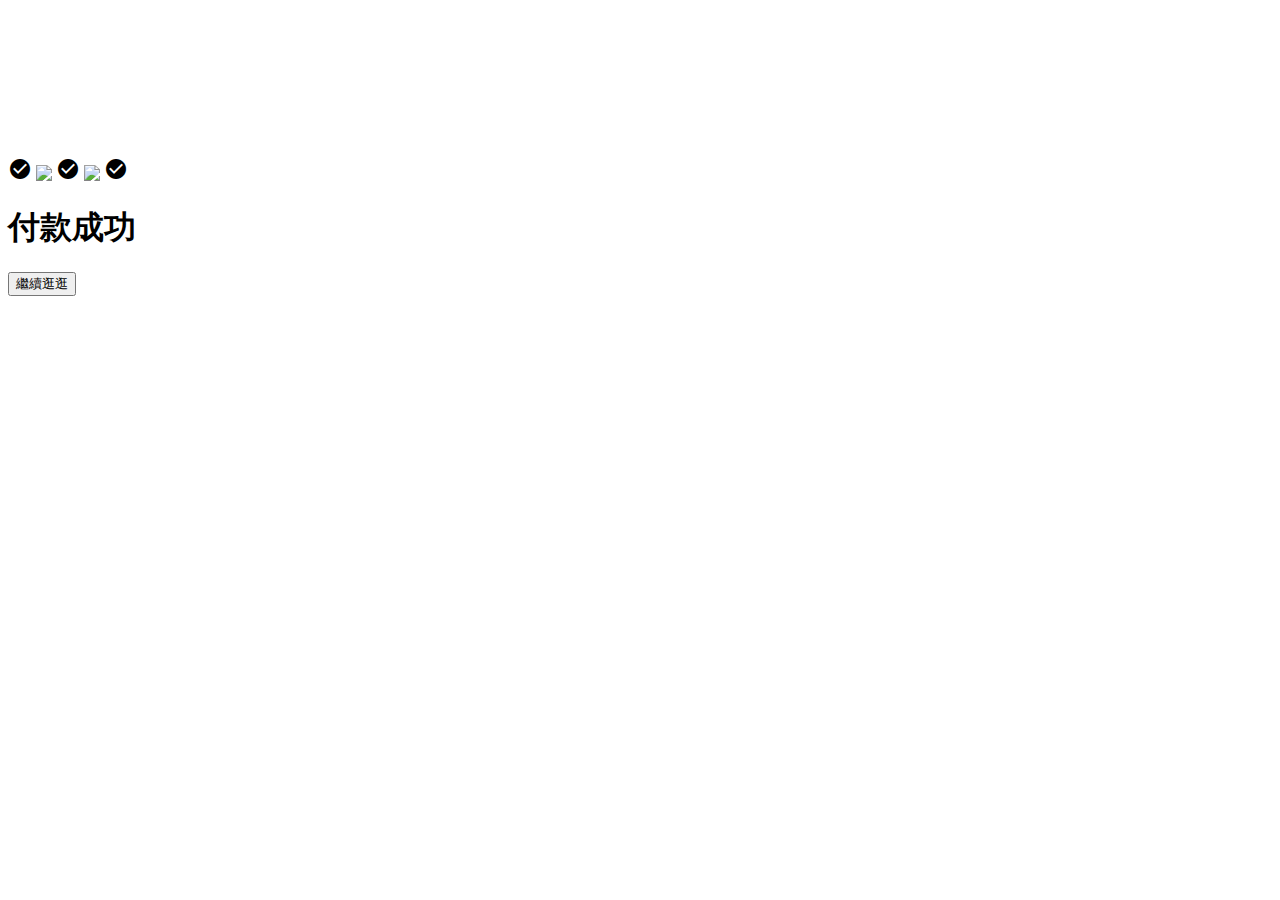
==== payment.html @ 8952e62a "修改" ====
<!DOCTYPE html>
<html lang="en">
<head>
    <meta charset="UTF-8">
    <meta name="viewport" content="width=device-width, initial-scale=">
    <link href="https://fonts.googleapis.com/icon?family=Material+Icons" rel="stylesheet">
    <link rel="stylesheet" href="https://unpkg.com/aos@next/dist/aos.css" />
    <script src="https://unpkg.com/aos@next/dist/aos.js"></script>
<script>
 AOS.init();
</script>
  <title>付款成功</title>
</head>
<body>
  <div class="container">

   <div class="header" data-aos="fade-up">
    <img class="ham" src="https://raw.githubusercontent.com/hexschool/webLayoutTraining1st/4b3f0c5bd9792f8ce30b1238d5bf3ec28fb76ef2/student-week1/dehaze-24px.png" alt="">
    <img class="logo" src="https://raw.githubusercontent.com/hexschool/webLayoutTraining1st/a3ed9441c2522e2b8edb35a9847121eb3e6af16e/student-week1/logo-all-dark.svg" alt="">
    <ul class="menu">
      <li><a href="#">首頁</a></li>
      <li><a href="#">甜點</a></li>
      <li><a href="#">登入</a></li>
    </ul>
    <div class="cart"><a href="#"><img  src="https://github.com/hexschool/webLayoutTraining1st/blob/master/student-week1/shopping_cart.png?raw=true" alt=""></a></div>
    </div>
  <div class="payment">
   <img class="banner" data-aos="flip-left" src="https://bit.ly/2P7GhNd" alt="">
    <div class="check">
        <i class="material-icons md-48">check_circle</i>
        <img src="https://img.icons8.com/office/80/000000/horizontal-line.png"/>
        <i class="material-icons md-48">check_circle</i>
        <img src="https://img.icons8.com/office/80/000000/horizontal-line.png"/>
        <i class="material-icons md-48">check_circle</i>
      <h1>付款成功</h1>
      <button>繼續逛逛</button>
    </div>
    </div>
  </div>
    <div class="mail" data-aos="flip-left">    
      <p> <img class="s_logo" src="https://raw.githubusercontent.com/hexschool/webLayoutTraining1st/master/student-week1/logo-light.svg" alt="" >訂閱你我的甜蜜郵件</p>
         <form action="#">
                    <img  class="mail_icon" src="https://github.com/hexschool/webLayoutTraining1st/blob/master/student-week1/mail-24px.png?raw=true" alt="">
                    <input class="email" type="text" name="email">
                    <button class="enter"><img src="https://raw.githubusercontent.com/hexschool/webLayoutTraining1st/master/student-week1/arrow_forward-24px.png"></button>
        </form>
    </div>
    
  <div class="footer">
    <div class="footer_left"data-aos="zoom-in-down">
    <img class="logo2" src="https://raw.githubusercontent.com/hexschool/webLayoutTraining1st/4b3f0c5bd9792f8ce30b1238d5bf3ec28fb76ef2/student-week1/logotype-lg-dark.svg" alt="">
    <div class="contact">
    <ul>
      <li>07-1234-5678  </li>
      <li>sweetaste@email.com</li>
      <li>800 高雄市新興區幸福路 520 號</li>
    </ul>
    <img class="icon" src="https://raw.githubusercontent.com/hexschool/webLayoutTraining1st/4b3f0c5bd9792f8ce30b1238d5bf3ec28fb76ef2/student-week1/ic-line%40.svg" alt="">
    <img  class="icon" src="https://raw.githubusercontent.com/hexschool/webLayoutTraining1st/4b3f0c5bd9792f8ce30b1238d5bf3ec28fb76ef2/student-week1/ic-facebook.svg" alt="">   
    </div>
      <p>© 2018 Sweetaste* All Rights Reserved</p>
    </div>
    <div class="footer_right"  data-aos="zoom-out-right">
      <h3>吃甜點的好日子。<br>今天是個 — </h3>
    </div>
</div>
</body>
  </html>
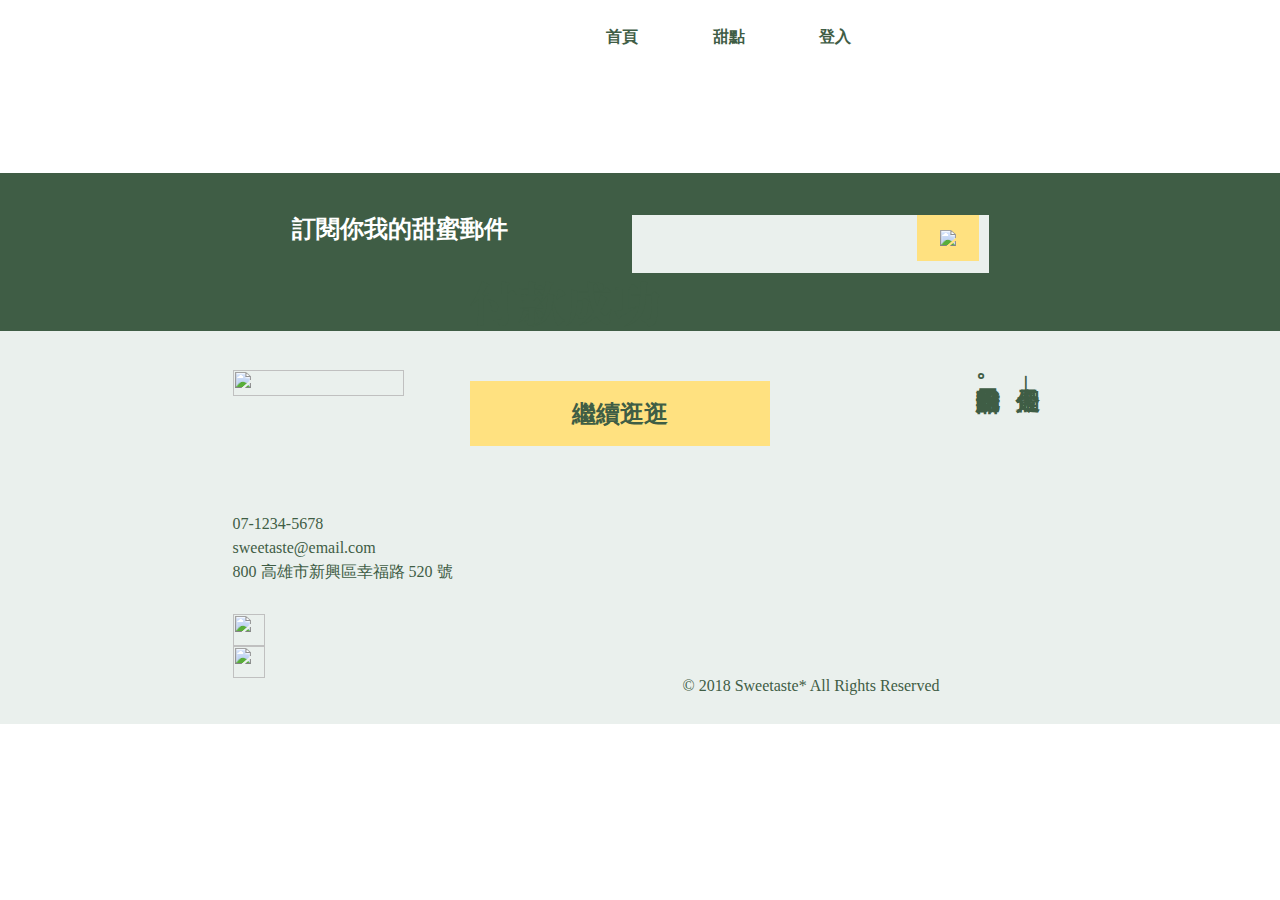
==== commit f7ac177a: "修改" ====
--- a/payment.html
+++ b/payment.html
@@ -6,6 +6,7 @@
     <link href="https://fonts.googleapis.com/icon?family=Material+Icons" rel="stylesheet">
     <link rel="stylesheet" href="https://unpkg.com/aos@next/dist/aos.css" />
     <script src="https://unpkg.com/aos@next/dist/aos.js"></script>
+    <link rel="stylesheet" href="scss/all.css">
 <script>
  AOS.init();
 </script>
@@ -13,41 +14,53 @@
 </head>
 <body>
   <div class="container">
+    <div class="header">
+     <img class="ham" src="https://raw.githubusercontent.com/hexschool/webLayoutTraining1st/4b3f0c5bd9792f8ce30b1238d5bf3ec28fb76ef2/student-week1/dehaze-24px.png" alt="">
+    <a href="index.html"><img class="logo" src="https://raw.githubusercontent.com/hexschool/webLayoutTraining1st/a3ed9441c2522e2b8edb35a9847121eb3e6af16e/student-week1/logo-all-dark.svg" alt=""></a>
+     <ul class="menu">
+       <li><a href="index.html">首頁</a></li>
+       <li><a href="#">甜點</a></li>
+       <li><a href="#">登入</a></li>
+     </ul>
+      <div class="cart"><a href="payment.html">
+           <img src="https://github.com/hexschool/webLayoutTraining1st/blob/master/student-week1/shopping_cart.png?raw=true" alt=""></a></div>
+     </div>
+  <div class="container payment">
+   <img class="banner" src="img/pay.png" alt="">
+    <div class="check">
+      <div>
+        <span class="material-icons">
+          check_circle
+        </span>
+        <span class="left"></span>
+        <span class="material-icons">
+          check_circle
+        </span>
+        <span class="right"></span>
+        <span class="material-icons">
+          check_circle</span>
+      </div>
 
-   <div class="header" data-aos="fade-up">
-    <img class="ham" src="https://raw.githubusercontent.com/hexschool/webLayoutTraining1st/4b3f0c5bd9792f8ce30b1238d5bf3ec28fb76ef2/student-week1/dehaze-24px.png" alt="">
-    <img class="logo" src="https://raw.githubusercontent.com/hexschool/webLayoutTraining1st/a3ed9441c2522e2b8edb35a9847121eb3e6af16e/student-week1/logo-all-dark.svg" alt="">
-    <ul class="menu">
-      <li><a href="#">首頁</a></li>
-      <li><a href="#">甜點</a></li>
-      <li><a href="#">登入</a></li>
-    </ul>
-    <div class="cart"><a href="#"><img  src="https://github.com/hexschool/webLayoutTraining1st/blob/master/student-week1/shopping_cart.png?raw=true" alt=""></a></div>
-    </div>
-  <div class="payment">
-   <img class="banner" data-aos="flip-left" src="https://bit.ly/2P7GhNd" alt="">
-    <div class="check">
-        <i class="material-icons md-48">check_circle</i>
-        <img src="https://img.icons8.com/office/80/000000/horizontal-line.png"/>
-        <i class="material-icons md-48">check_circle</i>
-        <img src="https://img.icons8.com/office/80/000000/horizontal-line.png"/>
-        <i class="material-icons md-48">check_circle</i>
-      <h1>付款成功</h1>
-      <button>繼續逛逛</button>
-    </div>
+      <div>
+        <img src="img/pay_sucess.png" alt="">
+      </div>
+
+      <div>
+        <button class="pointer bold">繼續逛逛</button></div>
+      </div>
     </div>
   </div>
-    <div class="mail" data-aos="flip-left">    
+  
+    <div class="mail">
       <p> <img class="s_logo" src="https://raw.githubusercontent.com/hexschool/webLayoutTraining1st/master/student-week1/logo-light.svg" alt="" >訂閱你我的甜蜜郵件</p>
-         <form action="#">
+         <form class="mail_form" action="#">
                     <img  class="mail_icon" src="https://github.com/hexschool/webLayoutTraining1st/blob/master/student-week1/mail-24px.png?raw=true" alt="">
                     <input class="email" type="text" name="email">
-                    <button class="enter"><img src="https://raw.githubusercontent.com/hexschool/webLayoutTraining1st/master/student-week1/arrow_forward-24px.png"></button>
-        </form>
+                    <button class="enter pointer"><img src="https://raw.githubusercontent.com/hexschool/webLayoutTraining1st/master/student-week1/arrow_forward-24px.png"></button>
+   </form>
     </div>
-    
   <div class="footer">
-    <div class="footer_left"data-aos="zoom-in-down">
+    <div class="footer_left">
     <img class="logo2" src="https://raw.githubusercontent.com/hexschool/webLayoutTraining1st/4b3f0c5bd9792f8ce30b1238d5bf3ec28fb76ef2/student-week1/logotype-lg-dark.svg" alt="">
     <div class="contact">
     <ul>
@@ -55,14 +68,15 @@
       <li>sweetaste@email.com</li>
       <li>800 高雄市新興區幸福路 520 號</li>
     </ul>
-    <img class="icon" src="https://raw.githubusercontent.com/hexschool/webLayoutTraining1st/4b3f0c5bd9792f8ce30b1238d5bf3ec28fb76ef2/student-week1/ic-line%40.svg" alt="">
-    <img  class="icon" src="https://raw.githubusercontent.com/hexschool/webLayoutTraining1st/4b3f0c5bd9792f8ce30b1238d5bf3ec28fb76ef2/student-week1/ic-facebook.svg" alt="">   
+    <a href="#"><img class="icon" src="https://raw.githubusercontent.com/hexschool/webLayoutTraining1st/4b3f0c5bd9792f8ce30b1238d5bf3ec28fb76ef2/student-week1/ic-line%40.svg" alt=""></a>
+    <a href="#"><img  class="icon" src="https://raw.githubusercontent.com/hexschool/webLayoutTraining1st/4b3f0c5bd9792f8ce30b1238d5bf3ec28fb76ef2/student-week1/ic-facebook.svg" alt=""></a>
     </div>
       <p>© 2018 Sweetaste* All Rights Reserved</p>
     </div>
-    <div class="footer_right"  data-aos="zoom-out-right">
+    <div class="footer_right">
       <h3>吃甜點的好日子。<br>今天是個 — </h3>
     </div>
-</div>
+  </div>
+
 </body>
-  </html>+  </html>
--- a/scss/all.css
+++ b/scss/all.css
@@ -0,0 +1,520 @@
+html, body, div, span, applet, object, iframe,
+h1, h2, h3, h4, h5, h6, p, blockquote, pre,
+a, abbr, acronym, address, big, cite, code,
+del, dfn, em, img, ins, kbd, q, s, samp,
+small, strike, strong, sub, sup, tt, var,
+b, u, i, center,
+dl, dt, dd, ol, ul, li,
+fieldset, form, label, legend,
+table, caption, tbody, tfoot, thead, tr, th, td,
+article, aside, canvas, details, embed,
+figure, figcaption, footer, header, hgroup,
+menu, nav, output, ruby, section, summary,
+time, mark, audio, video {
+  font-family: Helvetica Neue;
+  margin: 0;
+  padding: 0;
+  border: 0;
+  font-size: 100%;
+  font: inherit;
+  vertical-align: baseline;
+}
+
+/* HTML5 display-role reset for older browsers */
+article, aside, details, figcaption, figure,
+footer, header, hgroup, menu, nav, section {
+  display: block;
+}
+
+body {
+  line-height: 1;
+  font-family: Helvetica Neue;
+}
+
+ol, ul {
+  list-style: none;
+}
+
+blockquote, q {
+  quotes: none;
+}
+
+blockquote:before, blockquote:after,
+q:before, q:after {
+  content: '';
+  content: none;
+}
+
+table {
+  border-collapse: collapse;
+  border-spacing: 0;
+}
+
+img {
+  max-width: 100%;
+  display: block;
+  height: auto;
+}
+
+.bold {
+  font-weight: bold;
+}
+
+a {
+  text-decoration: none;
+}
+
+.container {
+  max-width: 940px;
+  margin: 0 auto;
+}
+
+.pointer{
+  cursor: pointer;
+}
+
+.ham {
+  width: 24px;
+  height: 24px;
+  display: none;
+  padding-left: 40px;
+  padding-top: 20px;
+  cursor: pointer;
+}
+
+.menu {
+  display: -webkit-box;
+  display: -ms-flexbox;
+  display: flex;
+  width: 319px;
+  -ms-flex-pack: distribute;
+      justify-content: space-around;
+}
+
+.menu li {
+  font-size: 16px;
+  line-height: 73px;
+  font-weight: bold;
+}
+
+.menu a {
+  padding: 10px;
+  color: #3F5D45;
+  border-radius: 5px;
+}
+
+.menu a:hover {
+  background-color: #EAF0ED;
+}
+
+.cart {
+  padding-top: 25px;
+  margin-right: 42px;
+}
+
+.cart a:hover {
+  background-color: white;
+}
+
+.banner img {
+  display: block;
+  padding-left: 42px;
+  padding-right: 42px;
+  margin: 0 auto;
+}
+
+.logo {
+  width: 219.5px;
+  margin-top: 20px;
+  margin-bottom: 20px;
+}
+
+.header {
+  display: -webkit-box;
+  display: -ms-flexbox;
+  display: flex;
+  -webkit-box-pack: justify;
+      -ms-flex-pack: justify;
+          justify-content: space-between;
+}
+
+.type {
+  font-size: 24px;
+  width: 33%;
+  margin-right: 20px;
+  margin-top: 30px;
+}
+
+.type li {
+  border: 1px solid #EAF0ED;
+  padding-top: 16px;
+  padding-bottom: 16px;
+}
+
+.type a {
+  color: #3F5D45;
+  padding-right: 60px;
+  padding-left: 60px;
+  padding-top: 16px;
+  padding-bottom: 16px;
+}
+
+.type a:hover {
+  background-color: #EAF0ED;
+}
+
+.type_head {
+  color: white;
+  width: 128px;
+  padding-right: 64px;
+  padding-left: 64px;
+  background-color: #3F5D45;
+}
+
+.inner {
+  margin-top: 40px;
+  display: -webkit-box;
+  display: -ms-flexbox;
+  display: flex;
+  -webkit-box-pack: justify;
+      -ms-flex-pack: justify;
+          justify-content: space-between;
+}
+
+.product_name {
+  border-left: 1px solid #EAF0ED;
+  border-right: 1px solid #EAF0ED;
+  max-width: 300px;
+  height: 50px;
+  display: -webkit-box;
+  display: -ms-flexbox;
+  display: flex;
+  -webkit-box-align: center;
+      -ms-flex-align: center;
+          align-items: center;
+  -ms-flex-pack: distribute;
+      justify-content: space-around;
+  color: #3F5D45;
+  font-size: 20px;
+}
+
+.price {
+  text-align: center;
+  padding-top: 15px;
+  height: 35px;
+  border-left: 1px solid #EAF0ED;
+  padding-left: 30px;
+}
+
+.add_cart {
+  display: block;
+  background-color: #EAF0ED;
+  color: #3F5D45;
+  font-size: 24px;
+  line-height: 33px;
+  padding-top: 15px;
+  padding-bottom: 15px;
+  text-align: center;
+}
+
+.add_cart:hover {
+  background-color: #3F5D45;
+  color: white;
+}
+
+.product_list {
+  display: -webkit-box;
+  display: -ms-flexbox;
+  display: flex;
+  -ms-flex-pack: distribute;
+      justify-content: space-around;
+  -ms-flex-wrap: wrap;
+      flex-wrap: wrap;
+}
+
+.product {
+  max-width: 300px;
+  margin-right: 20px;
+  margin-top: 30px;
+  position: relative;
+}
+
+.product h4 {
+  line-height: 20px;
+  margin-left: 10px;
+  margin-right: 10px;
+  margin-top: 10.08px;
+  margin-bottom: 9.24px;
+  color: white;
+  font-size: 16px;
+}
+
+.today {
+  width: 36px;
+  background-color: #3F5D45;
+  position: absolute;
+  left: 20px;
+  top: 0;
+}
+
+.like {
+  position: absolute;
+  right: 22px;
+  top: 19px;
+}
+
+.page {
+  display: -webkit-box;
+  display: -ms-flexbox;
+  display: flex;
+  -webkit-box-pack: end;
+      -ms-flex-pack: end;
+          justify-content: flex-end;
+  margin-top: 80px;
+  margin-bottom: 50px;
+}
+
+.arrow a {
+  padding-top: 16px;
+  padding-bottom: 16px;
+  padding-right: 26px;
+  padding-left: 26px;
+}
+
+.num a {
+  border: 1px solid #EAF0ED;
+  padding-top: 16px;
+  padding-bottom: 16px;
+  padding-right: 26px;
+  padding-left: 26px;
+  color: #3F5D45;
+}
+
+.num a:hover {
+  background-color: #3F5D45;
+  color: white;
+}
+
+.payment {
+  position: relative;
+}
+
+.payment_banner {
+  width: 940px;
+  height: 460px;
+  margin-bottom: 100px;
+}
+
+.check {
+  position: absolute;
+  top: 100px;
+  left: 300px;
+  height: 300px;
+  display:flex;
+  flex-direction:column;
+  justify-content:space-around;
+}
+.check span{
+  color:#3F5D45;
+}
+.check button {
+  font-weight: bolder;
+  color: #3F5D45;
+  background-color: #FFE180;
+  border: none;
+  font-size: 24px;
+  line-height: 20px;
+  width: 300px;
+  height: 65px;
+}
+
+.check .borderRight {
+  border-bottom: 1px solid #3F5D45;
+  width: 66px;
+  display: inline-block;
+  position: absolute;
+  top: 12px;
+  left: 109px;
+}
+
+.material-icons.md-48 {
+  color: #3F5D45;
+}
+
+form {
+  position: relative;
+}
+
+.mail {
+  margin-top: 100px;
+  display: -webkit-box;
+  display: -ms-flexbox;
+  display: flex;
+  -webkit-box-pack: center;
+      -ms-flex-pack: center;
+          justify-content: center;
+  width: 100%;
+  height: 116px;
+  background-color: #3F5D45;
+  color: white;
+  padding-top: 42px;
+}
+
+.mail p {
+  margin-right: 124px;
+  font-size: 24px;
+  line-height: 29px;
+  font-weight: 800;
+}
+
+.logo2 {
+  width: 171.22px;
+  height: 26.6px;
+}
+
+.icon {
+  width: 32px;
+  height: 32px;
+  margin-right: 8px;
+}
+
+.footer {
+  display: -webkit-box;
+  display: -ms-flexbox;
+  display: flex;
+  -ms-flex-pack: distribute;
+      justify-content: space-around;
+  background-color: #EAF0ED;
+  color: #3F5D45;
+  font-size: 16px;
+  padding-top: 38.9px;
+}
+
+.footer_left {
+  width: 270px;
+  display: -webkit-box;
+  display: -ms-flexbox;
+  display: flex;
+  -webkit-box-orient: vertical;
+  -webkit-box-direction: normal;
+      -ms-flex-direction: column;
+          flex-direction: column;
+  padding-bottom: 30px;
+}
+
+.footer_left ul {
+  margin-top: 115.5px;
+  margin-bottom: 30px;
+}
+
+.footer_left p {
+  margin-left: 450px;
+  width: 258px;
+}
+
+.footer_right h3 {
+  font-size: 24px;
+  line-height: 40px;
+  font-weight: bold;
+  -webkit-writing-mode: vertical-lr;
+      -ms-writing-mode: tb-lr;
+          writing-mode: vertical-lr;
+  color: #3F5D45;
+}
+
+.s_logo {
+  width: 40px;
+  padding-left: 122px;
+  margin-right: 20px;
+}
+
+.mail_icon {
+  position: absolute;
+  top: 18px;
+  left: 25px;
+}
+
+.email {
+  padding: 16px 90px;
+  background-color: #EAF0ED;
+  line-height: 26px;
+  border: none;
+  outline: none;
+}
+
+.enter {
+  position: absolute;
+  left: 285px;
+  background-color: #FFE180;
+  padding: 15px 23px;
+  -webkit-box-sizing: border-box;
+          box-sizing: border-box;
+  outline: none;
+  border: none;
+}
+
+.contact {
+  font-size: 16px;
+  line-height: 24px;
+}
+
+@media (max-width: 768px) {
+  .ham {
+    display: block;
+  }
+  .menu {
+    display: none;
+  }
+  .inner {
+    -webkit-box-orient: vertical;
+    -webkit-box-direction: normal;
+        -ms-flex-direction: column;
+            flex-direction: column;
+  }
+  .type_head {
+    padding: 0px;
+    width: 100%;
+    text-align: center;
+  }
+  .type {
+    width: 100%;
+    text-align: center;
+  }
+  .type a {
+    padding-right: 270px;
+    padding-left: 270px;
+  }
+  .footer_right {
+    display: none;
+  }
+  .footer_left p {
+    margin-left: 0px;
+    margin-top: 23px;
+  }
+  .mail {
+    padding-top: 5px;
+    padding-bottom: 10px;
+    -webkit-box-orient: vertical;
+    -webkit-box-direction: normal;
+        -ms-flex-direction: column;
+            flex-direction: column;
+    -webkit-box-pack: space-evenly;
+        -ms-flex-pack: space-evenly;
+            justify-content: space-evenly;
+    -webkit-box-align: center;
+        -ms-flex-align: center;
+            align-items: center;
+    height: 186px;
+  }
+  .product_list {
+    -webkit-box-orient: vertical;
+    -webkit-box-direction: normal;
+        -ms-flex-direction: column;
+            flex-direction: column;
+    margin: 0 auto;
+  }
+  .product {
+    margin-bottom: 20px;
+  }
+}
+/*# sourceMappingURL=all.css.map */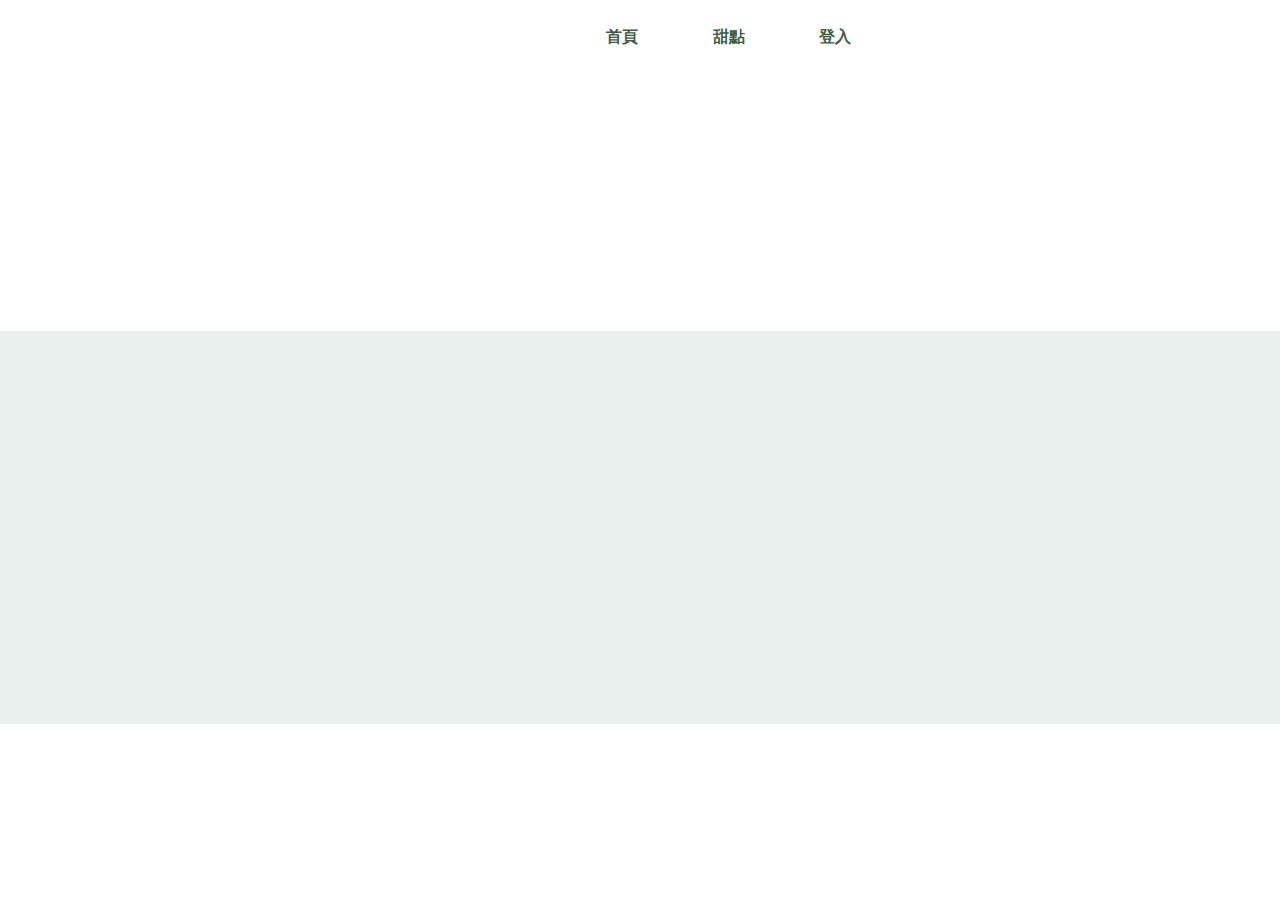
==== commit cc11a165: "修改" ====
--- a/payment.html
+++ b/payment.html
@@ -26,9 +26,9 @@
            <img src="https://github.com/hexschool/webLayoutTraining1st/blob/master/student-week1/shopping_cart.png?raw=true" alt=""></a></div>
      </div>
   <div class="container payment">
-   <img class="banner" src="img/pay.png" alt="">
+   <img class="banner"  data-aos="fade-right"  src="img/pay.png" alt="">
     <div class="check">
-      <div>
+      <div data-aos="flip-right">
         <span class="material-icons">
           check_circle
         </span>
@@ -41,26 +41,26 @@
           check_circle</span>
       </div>
 
-      <div>
+      <div data-aos="zoom-in">
         <img src="img/pay_sucess.png" alt="">
       </div>
 
-      <div>
+      <div  data-aos="zoom-out-up">
         <button class="pointer bold">繼續逛逛</button></div>
       </div>
     </div>
   </div>
-  
-    <div class="mail">
-      <p> <img class="s_logo" src="https://raw.githubusercontent.com/hexschool/webLayoutTraining1st/master/student-week1/logo-light.svg" alt="" >訂閱你我的甜蜜郵件</p>
-         <form class="mail_form" action="#">
-                    <img  class="mail_icon" src="https://github.com/hexschool/webLayoutTraining1st/blob/master/student-week1/mail-24px.png?raw=true" alt="">
-                    <input class="email" type="text" name="email">
-                    <button class="enter pointer"><img src="https://raw.githubusercontent.com/hexschool/webLayoutTraining1st/master/student-week1/arrow_forward-24px.png"></button>
-   </form>
-    </div>
+  <div class="mail"data-aos="flip-left">
+     
+    <p> <img class="s_logo" src="https://raw.githubusercontent.com/hexschool/webLayoutTraining1st/master/student-week1/logo-light.svg" alt="">訂閱你我的甜蜜郵件</p>
+       <form class="mail_form" action="#">
+                  <img  class="mail_icon" src="https://github.com/hexschool/webLayoutTraining1st/blob/master/student-week1/mail-24px.png?raw=true" alt="">
+                  <input class="email" type="text" name="email">
+                  <button class="enter pointer"><img src="https://raw.githubusercontent.com/hexschool/webLayoutTraining1st/master/student-week1/arrow_forward-24px.png"></button>
+ </form>
+  </div>
   <div class="footer">
-    <div class="footer_left">
+    <div class="footer_left"data-aos="zoom-in-down">
     <img class="logo2" src="https://raw.githubusercontent.com/hexschool/webLayoutTraining1st/4b3f0c5bd9792f8ce30b1238d5bf3ec28fb76ef2/student-week1/logotype-lg-dark.svg" alt="">
     <div class="contact">
     <ul>
@@ -68,12 +68,12 @@
       <li>sweetaste@email.com</li>
       <li>800 高雄市新興區幸福路 520 號</li>
     </ul>
+    </div>
     <a href="#"><img class="icon" src="https://raw.githubusercontent.com/hexschool/webLayoutTraining1st/4b3f0c5bd9792f8ce30b1238d5bf3ec28fb76ef2/student-week1/ic-line%40.svg" alt=""></a>
     <a href="#"><img  class="icon" src="https://raw.githubusercontent.com/hexschool/webLayoutTraining1st/4b3f0c5bd9792f8ce30b1238d5bf3ec28fb76ef2/student-week1/ic-facebook.svg" alt=""></a>
-    </div>
       <p>© 2018 Sweetaste* All Rights Reserved</p>
     </div>
-    <div class="footer_right">
+    <div class="footer_right" data-aos="zoom-out-right">
       <h3>吃甜點的好日子。<br>今天是個 — </h3>
     </div>
   </div>
--- a/scss/all.css
+++ b/scss/all.css
@@ -263,36 +263,29 @@
   top: 19px;
 }
 
-.page {
-  display: -webkit-box;
-  display: -ms-flexbox;
-  display: flex;
-  -webkit-box-pack: end;
-      -ms-flex-pack: end;
-          justify-content: flex-end;
-  margin-top: 80px;
-  margin-bottom: 50px;
-}
-
-.arrow a {
-  padding-top: 16px;
-  padding-bottom: 16px;
-  padding-right: 26px;
-  padding-left: 26px;
-}
-
-.num a {
-  border: 1px solid #EAF0ED;
-  padding-top: 16px;
-  padding-bottom: 16px;
-  padding-right: 26px;
-  padding-left: 26px;
-  color: #3F5D45;
-}
-
-.num a:hover {
-  background-color: #3F5D45;
-  color: white;
+.page{
+  display:flex;
+  justify-content:flex-end;
+  margin-top:80px;
+  margin-bottom:50px;
+}
+.arrow a{
+   padding-top:16px;
+   padding-bottom:16px;
+   padding-right:26px;
+   padding-left:26px;
+}
+.num a{
+   border:1px solid #EAF0ED;
+   padding-top:16px;
+   padding-bottom:16px;
+   padding-right:26px;
+   padding-left:26px;
+  color:#3F5D45;
+}
+.num a:hover{
+  background-color:#3F5D45;
+  color:white;
 }
 
 .payment {
@@ -312,6 +305,7 @@
   height: 300px;
   display:flex;
   flex-direction:column;
+  align-items: center;
   justify-content:space-around;
 }
 .check span{
@@ -328,13 +322,15 @@
   height: 65px;
 }
 
-.check .borderRight {
+.check .right {
   border-bottom: 1px solid #3F5D45;
   width: 66px;
   display: inline-block;
-  position: absolute;
-  top: 12px;
-  left: 109px;
+}
+.check .left {
+  border-bottom: 1px solid #3F5D45;
+  width: 66px;
+  display: inline-block;
 }
 
 .material-icons.md-48 {
@@ -516,5 +512,14 @@
   .product {
     margin-bottom: 20px;
   }
+  .check{
+    position: absolute;
+  }
+  .check button{
+    position: absolute;
+    top: 330px;
+    left:-5px;
+    width: 100%;
+  }
 }
 /*# sourceMappingURL=all.css.map */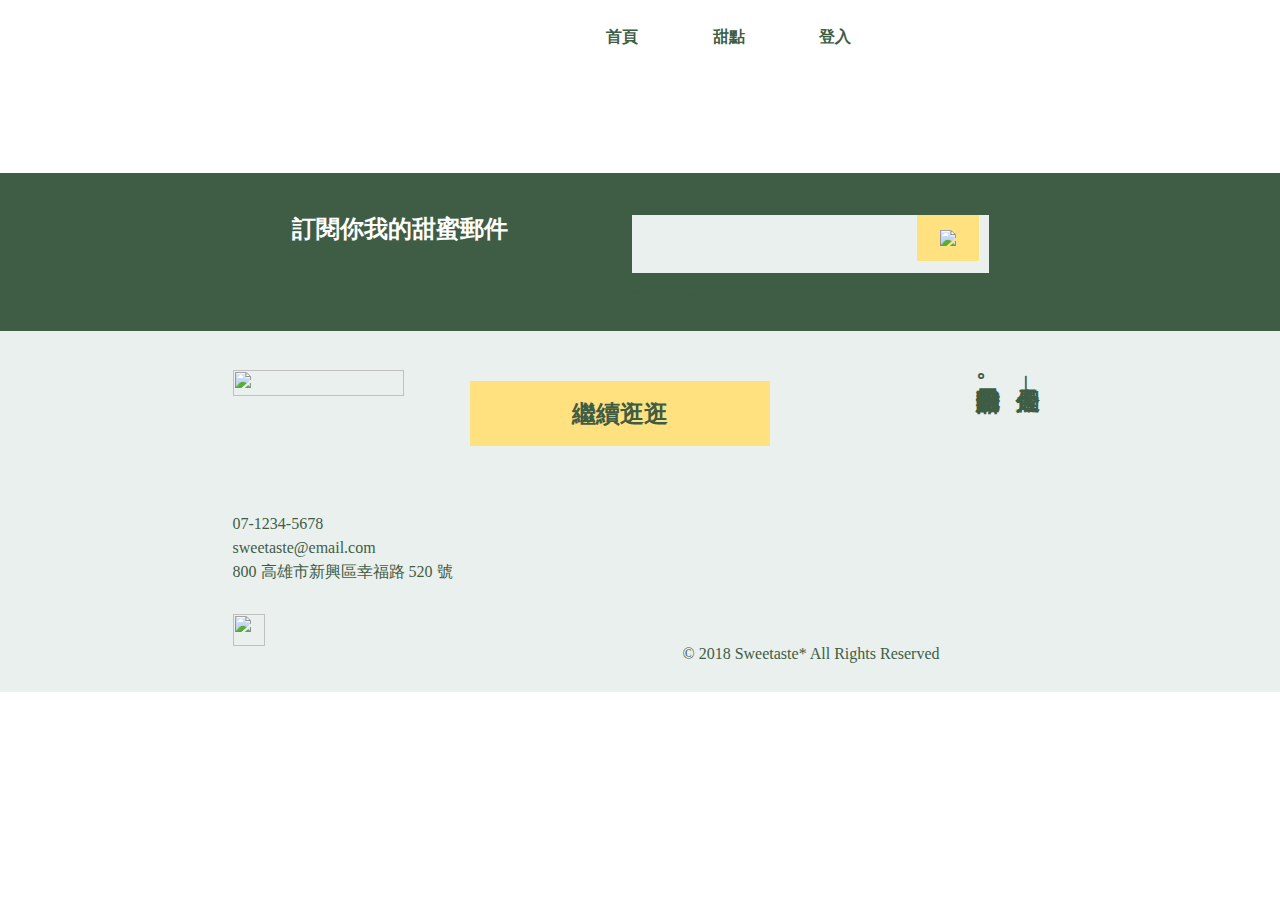
==== commit e4776c33: "Update payment.html" ====
--- a/payment.html
+++ b/payment.html
@@ -4,12 +4,7 @@
     <meta charset="UTF-8">
     <meta name="viewport" content="width=device-width, initial-scale=">
     <link href="https://fonts.googleapis.com/icon?family=Material+Icons" rel="stylesheet">
-    <link rel="stylesheet" href="https://unpkg.com/aos@next/dist/aos.css" />
-    <script src="https://unpkg.com/aos@next/dist/aos.js"></script>
     <link rel="stylesheet" href="scss/all.css">
-<script>
- AOS.init();
-</script>
   <title>付款成功</title>
 </head>
 <body>
@@ -69,7 +64,6 @@
       <li>800 高雄市新興區幸福路 520 號</li>
     </ul>
     </div>
-    <a href="#"><img class="icon" src="https://raw.githubusercontent.com/hexschool/webLayoutTraining1st/4b3f0c5bd9792f8ce30b1238d5bf3ec28fb76ef2/student-week1/ic-line%40.svg" alt=""></a>
     <a href="#"><img  class="icon" src="https://raw.githubusercontent.com/hexschool/webLayoutTraining1st/4b3f0c5bd9792f8ce30b1238d5bf3ec28fb76ef2/student-week1/ic-facebook.svg" alt=""></a>
       <p>© 2018 Sweetaste* All Rights Reserved</p>
     </div>
--- a/scss/all.css
+++ b/scss/all.css
@@ -264,11 +264,37 @@
 }
 
 .page{
-  display:flex;
-  justify-content:flex-end;
-  margin-top:80px;
-  margin-bottom:50px;
-}
+  display: flex;
+  justify-content: flex-end;
+  margin-top: 30px;
+  margin-bottom: 60px;
+}
+
+.page li{
+  box-sizing: border-box;
+  width: 60px;
+  border: 1px solid var(--secondary-color);
+  margin: 0px 0px 0px -1px;
+  text-align: center;
+}
+.pageNum {
+  display: block;
+  background: #ffffff;
+  color: var(--main-color);
+  font-size: 20px;
+  text-decoration: none;
+  line-height: 20px;
+  padding: 20px 0;
+  transition: .4s;
+}
+.pageLeft img,.pageRight img{
+  padding: 18px 0;
+}
+.pageNum:hover{
+  background: var(--main-color);
+  color: var(--secondary-color);
+}
+
 .arrow a{
    padding-top:16px;
    padding-bottom:16px;
